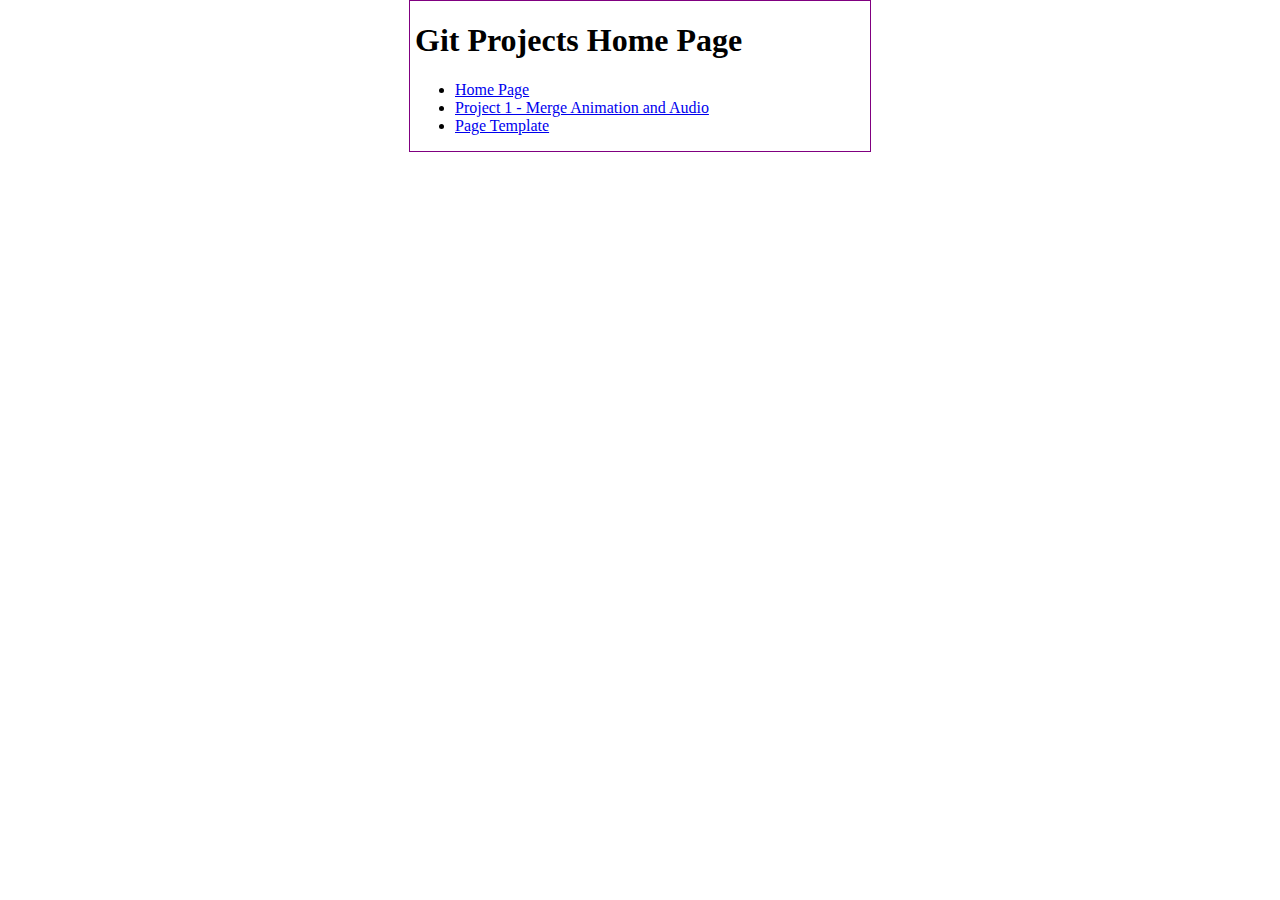
==== git-project1/index.html @ 8b354b3b "Renamed parent directory" ====
<!DOCTYPE html>
<html>
  
<head>
<meta charset="UTF-8">
<title>Home Page</title>

<style type="text/css">
@import url(css/screen.css);
</style>

</head>
  
<body>
<!-- Start contentArea -->
<div id="contentArea">

<h1>Git Projects Home Page</h1>

<!-- Start siteNav -->
<div id="siteNav">
  <ul>
    <li><a href="index.html">Home Page</a></li>
    <li><a href="project1.html">Project 1 - Merge Animation and Audio</a></li>
    <li><a href="template.html">Page Template</a></li>
  </ul>
</div>
<!-- End siteNav -->



	












</div>
<!-- End contentArea -->
</body>
</html>
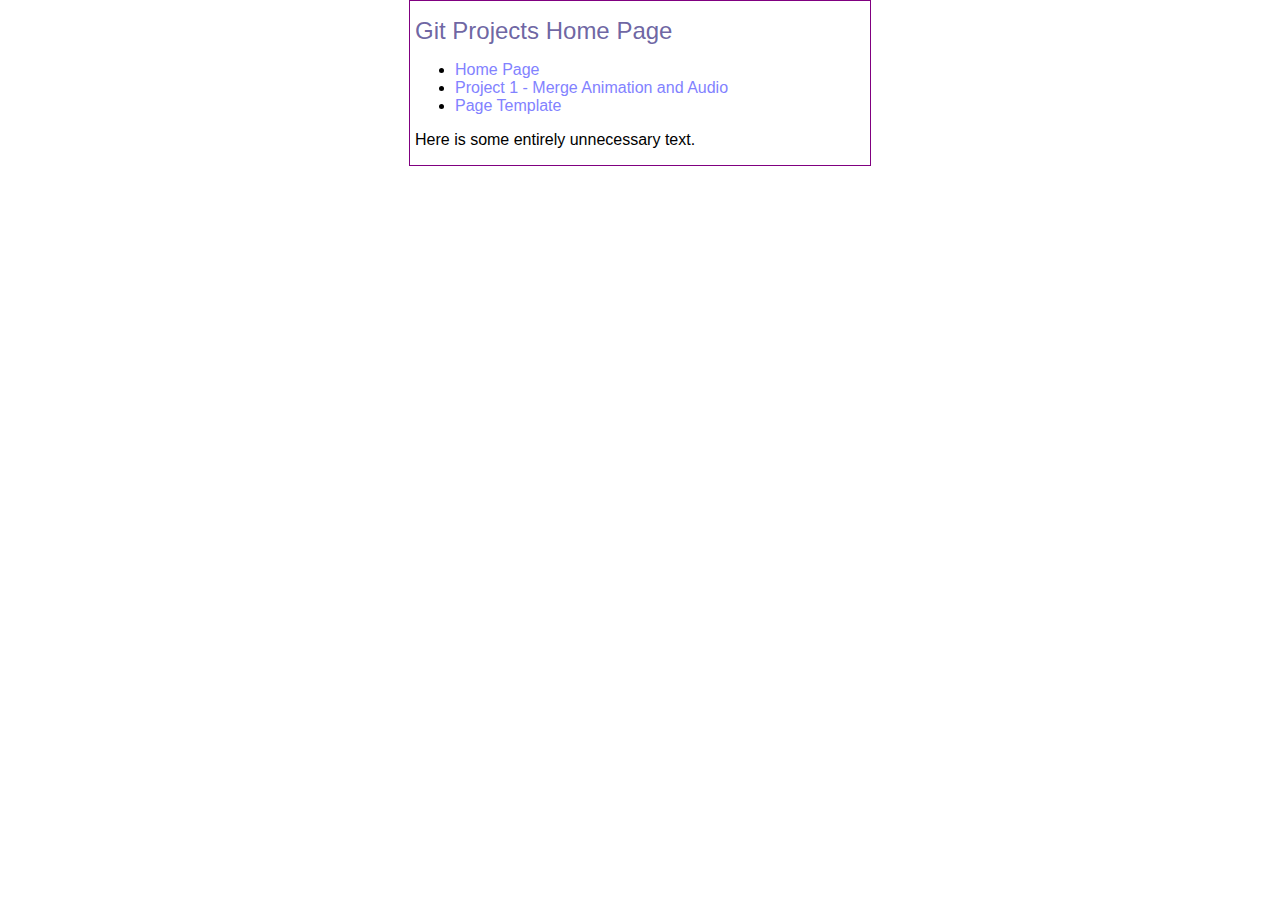
==== commit 58836cf2: "Added some useless text" ====
--- a/git-project1/index.html
+++ b/git-project1/index.html
@@ -27,6 +27,8 @@
 </div>
 <!-- End siteNav -->
 
+<p>Here is some entirely unnecessary text.</p>
+
 
 
 	
